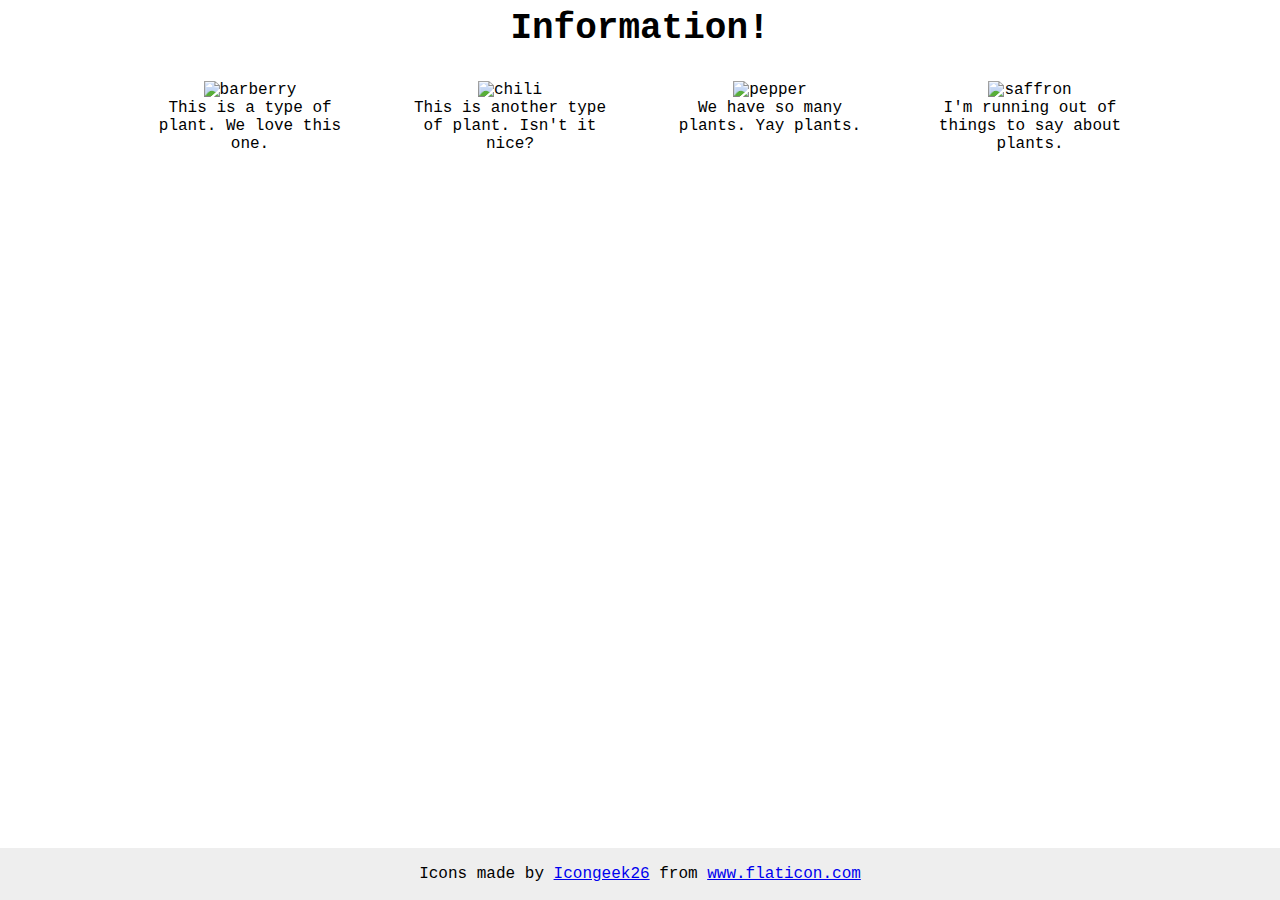
==== flex/04-flex-information/index.html @ a06431a2 "Revision later" ====
<!DOCTYPE html>
<html lang="en">
  <head>
    <meta charset="UTF-8">
    <meta http-equiv="X-UA-Compatible" content="IE=edge">
    <meta name="viewport" content="width=device-width, initial-scale=1.0">
    <title>Information</title>
    <link rel="stylesheet" href="style.css">
  </head>
  <body>
    <div class="title">Information!</div>

    <div class="left">
    <div style="max-width: 200px;">
    <img src="./images/barberry.png" alt="barberry">
    <div class="text">This is a type of plant. We love this one.</div>
  </div>

  <div style="max-width: 200px;">
    <img src="./images/chilli.png" alt="chili">
    <div class="text">This is another type of plant. Isn't it nice?</div>
  </div>

  <div style="max-width: 200px;">
    <img src="./images/pepper.png" alt="pepper">
    <div class="text">We have so many plants. Yay plants.</div>
  </div>

  <div style="max-width: 200px;">
  <img src="./images/saffron.png" alt="saffron">
    <div class="text">I'm running out of things to say about plants.</div>
  </div>

  </div>
    <!-- disregard this section, it's here to give attribution to the creator of these icons -->
    <div class="footer">
      <div>Icons made by <a href="https://www.flaticon.com/authors/icongeek26" title="Icongeek26">Icongeek26</a> from <a href="https://www.flaticon.com/" title="Flaticon">www.flaticon.com</a></div>
    </div>
  </body>
</html>
---- flex/04-flex-information/style.css ----
body {
  font-family: 'Courier New', Courier, monospace;
  text-align: center;
}

img {
  width: 100px;
  height: 100px;
}

.left{
  display: flex;
  justify-content: center;
  gap:60px;
  
}
.title {
  font-size: 36px;
  font-weight: 900;
  margin-bottom: 32px;
}

/* do not edit this footer */
.footer {
  position: fixed;
  bottom: 0;
  left: 0;
  right: 0;
  height: 52px;
  display: flex;
  align-items: center;
  justify-content: center;
  background: #eee;
}
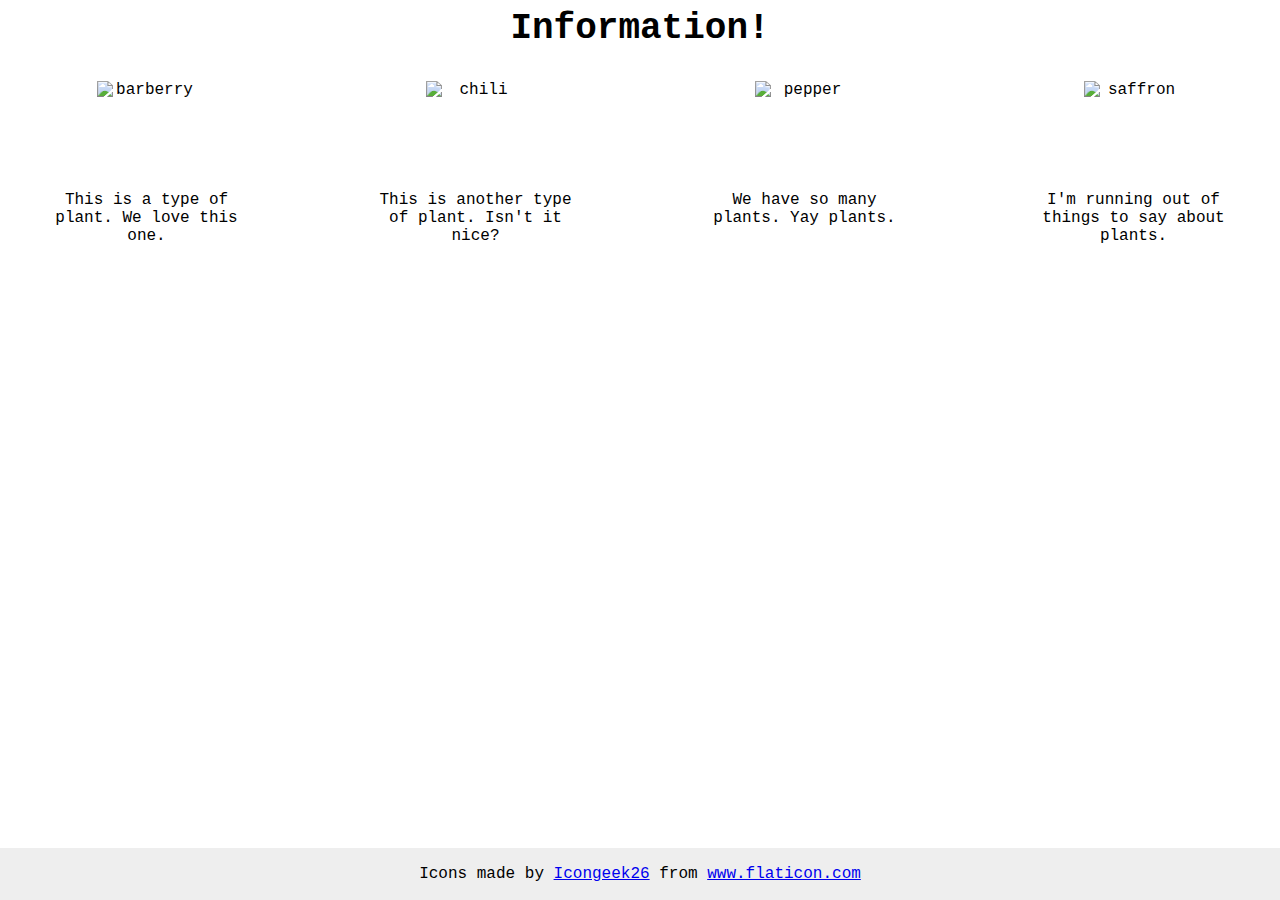
==== commit 8bc2033d: "Took way extra steps but got more or less the same" ====
--- a/flex/04-flex-information/index.html
+++ b/flex/04-flex-information/index.html
@@ -9,28 +9,25 @@
   </head>
   <body>
     <div class="title">Information!</div>
+<div class="container">
 
-    <div class="left">
-    <div style="max-width: 200px;">
+  <div class="imgitems">
     <img src="./images/barberry.png" alt="barberry">
     <div class="text">This is a type of plant. We love this one.</div>
-  </div>
-
-  <div style="max-width: 200px;">
+  </div> 
+  <div class="imgitems">
     <img src="./images/chilli.png" alt="chili">
     <div class="text">This is another type of plant. Isn't it nice?</div>
-  </div>
-
-  <div style="max-width: 200px;">
+  </div> 
+  
+  <div class="imgitems">
     <img src="./images/pepper.png" alt="pepper">
     <div class="text">We have so many plants. Yay plants.</div>
-  </div>
-
-  <div style="max-width: 200px;">
-  <img src="./images/saffron.png" alt="saffron">
+  </div> 
+  <div class="imgitems">
+    <img src="./images/saffron.png" alt="saffron">
     <div class="text">I'm running out of things to say about plants.</div>
   </div>
-
   </div>
     <!-- disregard this section, it's here to give attribution to the creator of these icons -->
     <div class="footer">
--- a/flex/04-flex-information/style.css
+++ b/flex/04-flex-information/style.css
@@ -1,6 +1,5 @@
 body {
   font-family: 'Courier New', Courier, monospace;
-  text-align: center;
 }
 
 img {
@@ -8,16 +7,28 @@
   height: 100px;
 }
 
-.left{
-  display: flex;
-  justify-content: center;
-  gap:60px;
-  
-}
 .title {
   font-size: 36px;
   font-weight: 900;
+  display: flex;
+  justify-content: center;
   margin-bottom: 32px;
+}
+
+.container
+{
+  display: flex;
+  justify-content: space-around;
+  gap:52px;
+}
+.imgitems {
+  display: flex;
+  flex-direction: column;
+  align-items: center;
+  text-align: center;
+  flex-basis: 200px;
+  gap: 10px;
+
 }
 
 /* do not edit this footer */
